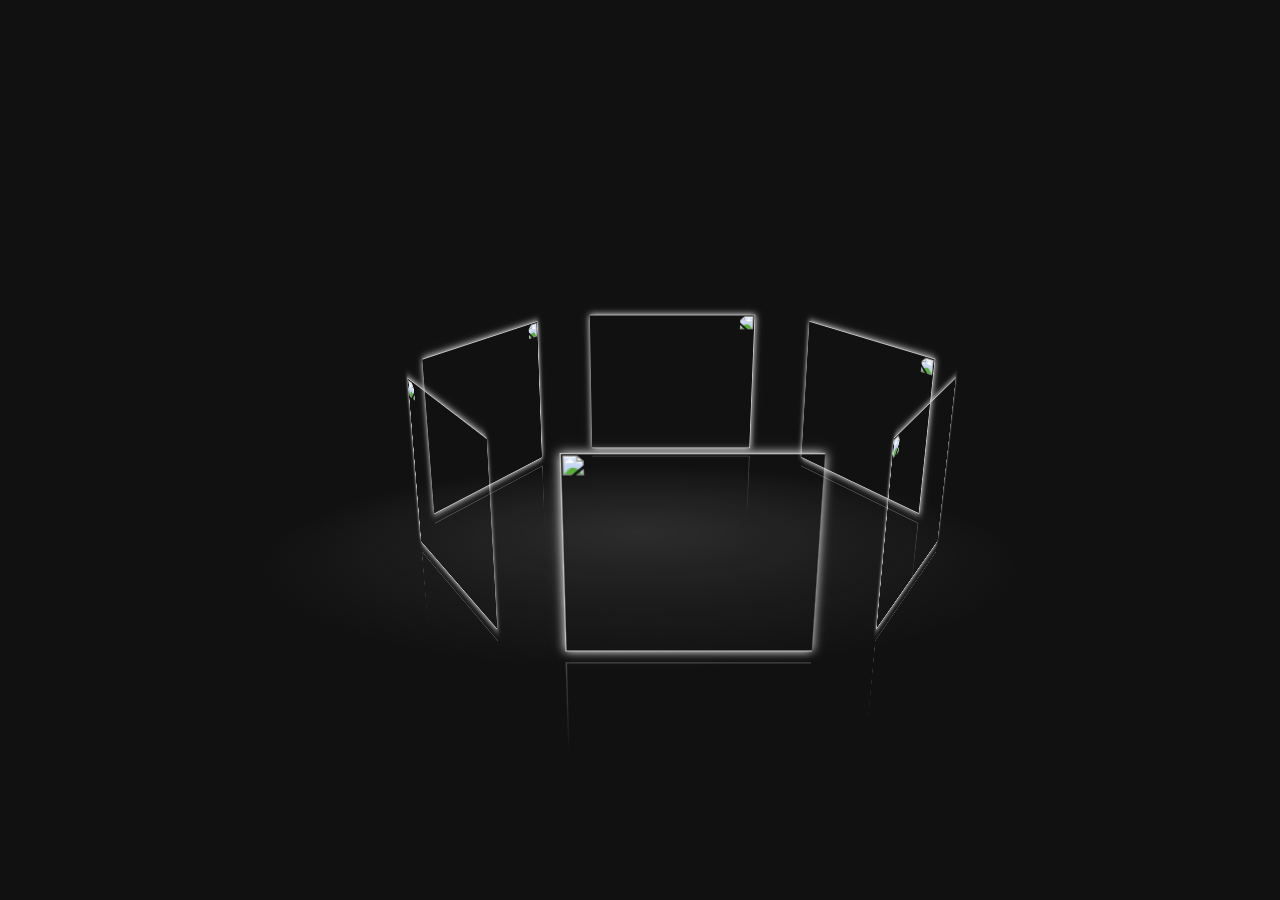
==== index.html @ 0fde8430 "Add files via upload" ====
<!DOCTYPE html>
<html lang="en" >
<head>
    <title>ENSLAV</title>
    <meta data-n-head="ssr" charset="utf-8">
    <meta name="robots" content="index, archive" />
    <meta name="viewport" content="width=device-width, initial-scale=1.0">
   
    <link rel="stylesheet" href="./style.css">

    <script async src="https://pagead2.googlesyndication.com/pagead/js/adsbygoogle.js?client=ca-pub-6266720952623495"
     crossorigin="anonymous"></script>
<body>
    </head
<!-- partial:index.partial.html -->
<div id="drag-container">
  <div id="spin-container">

    <img src="https://img.freepik.com/premium-vector/business-vector-elements-data-visualization-infographics-colorful-chart-design_412608-2054.jpg?w=2000" alt="">
    <img src="https://encrypted-tbn0.gstatic.com/images?q=tbn:ANd9GcTHpPY3c8xS0n-0-_dDXD8lrmzIxZFE0F225GAw1MqyiELjcGKyQcLeQ5DwQFAAhtGjWCk&usqp=CAU" alt="">
    <img src= "https://graphicriver.img.customer.envatousercontent.com/files/288986122/preview.jpg?auto=compress%2Cformat&fit=crop&crop=top&w=590&h=590&s=2ce4635ae8d5057b32f4aad6665e3245" alt="">
    <img src= "https://cdn4.vectorstock.com/i/1000x1000/68/83/infographic-in-futuristic-design-science-theme-vector-17706883.jpg"alt="">
    <img src=  "https://encrypted-tbn0.gstatic.com/images?q=tbn:ANd9GcQItxdQX7m7DIXUAPih6ai_VtJJ0eHskJP8D2kpjSEb4OigSDwStgEHEg71_rmGVGZS4Kw&usqp=CAU"alt="">
    <img src= "https://freedesignfile.com/upload/2015/09/Concept-futuristic-Interfaces-template-background-vector-04.jpg"alt="">
</div>
  <div id="ground"></div>
</div>
<script  src="./script.js"></script>

</body>
</html>
---- style.css ----
* {
    margin: 0;
    padding: 0;
  }
  
  html,
  body {
    height: 100%;
    touch-action: none; 
  }
  
  body {
    overflow: hidden;
    display: -webkit-box;
    display: -ms-flexbox;
    display: flex;
    background: #111;
    perspective: 1000px;
transform-style: preserve-3d;
  }
  
  #drag-container, #spin-container {
    position: relative;
    display: -webkit-box;
    display: -ms-flexbox;
    display: flex;
    margin: auto;
    transform-style: preserve-3d;
    transform: rotateX(-10deg);
  }
  
  #drag-container img, #drag-container video {
                transform-style: preserve-3d;
    position: absolute;
    left: 0;
    top: 0;
    width: 165%;
    height: 100%;
    line-height: 200px;
    font-size: 50px;
    text-align: center;
    box-shadow: 0 0 8px #fff;
    -webkit-box-reflect: below 10px linear-gradient(transparent, transparent, #0005);
  }
  
  #drag-container img:hover, #drag-container video:hover {
    box-shadow: 0 0 15px #fffd;
    -webkit-box-reflect: below 10px linear-gradient(transparent, transparent, #0007);
  }
  
  #drag-container p {
    font-family: Serif;
    position: absolute;
    top: 100%;
    left: 50%;
    transform: translate(-50%,-50%) rotateX(90deg);
    color: #fff;
  }
  
  #ground {
    width: 900px;
    height: 900px;
    position: absolute;
    top: 100%;
    left: 50%;
    transform: translate(-50%,-50%) rotateX(90deg);
    background: -webkit-radial-gradient(center center, farthest-side , #9993, transparent);
  }
   @-webkit-keyframes spin {
    from{
      
            transform: rotateY(0deg);
    } to{
      
              transform: rotateY(360deg);
    }
  }
  
  @keyframes spin {
    from{
      
              transform: rotateY(0deg);
    } to{
      
              transform: rotateY(360deg);
    }
  }
  @-webkit-keyframes spinRevert {
    from{
                transform: rotateY(360deg);
    } to{
      
              transform: rotateY(0deg);
    }
  }
  @keyframes spinRevert {
    from{
     
              transform: rotateY(360deg);
    } to{
      
              transform: rotateY(0deg);
    }
  }
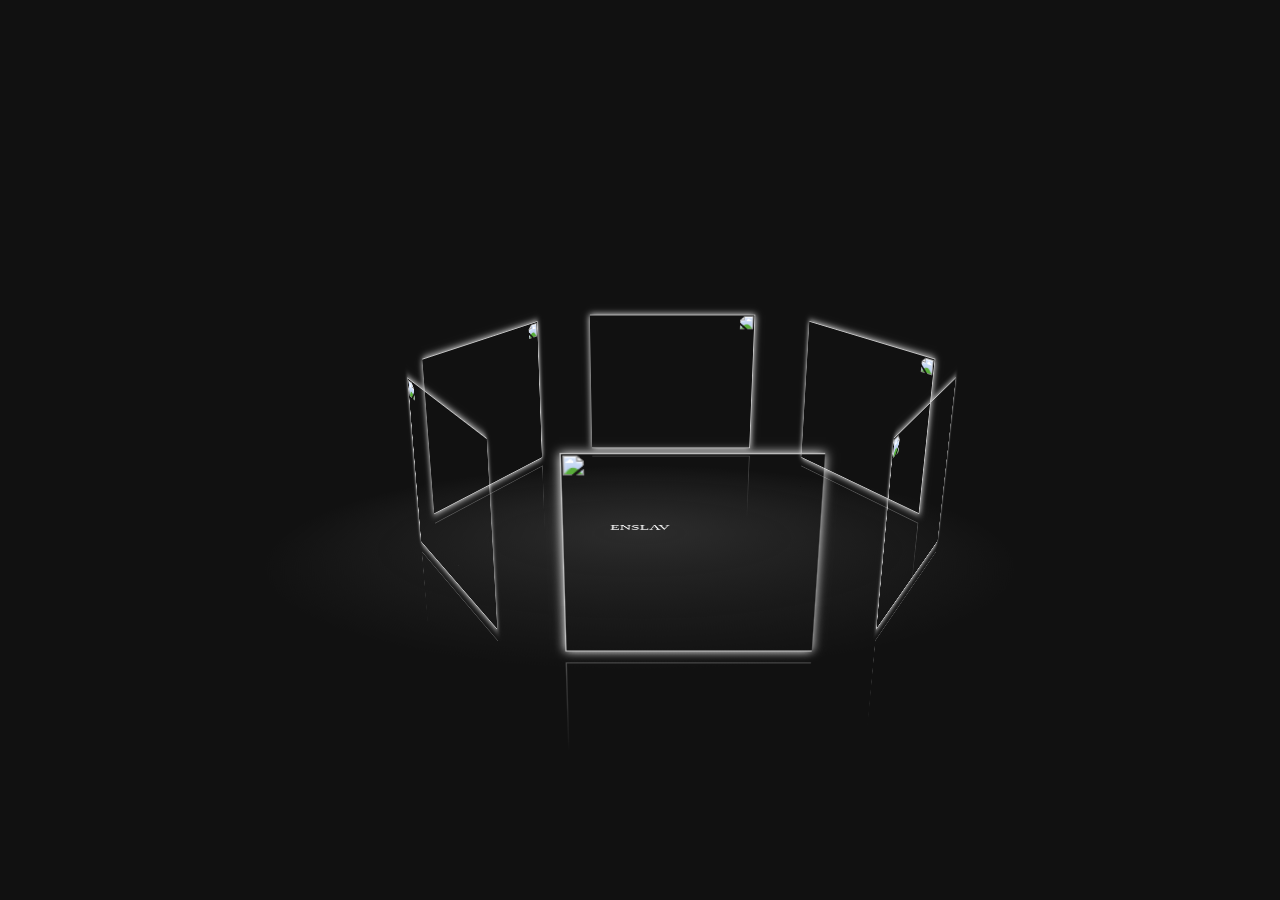
==== commit cd2bbe56: "Update index.html" ====
--- a/index.html
+++ b/index.html
@@ -11,7 +11,7 @@
     <script async src="https://pagead2.googlesyndication.com/pagead/js/adsbygoogle.js?client=ca-pub-6266720952623495"
      crossorigin="anonymous"></script>
 <body>
-    </head
+</head>
 <!-- partial:index.partial.html -->
 <div id="drag-container">
   <div id="spin-container">
@@ -22,10 +22,12 @@
     <img src= "https://cdn4.vectorstock.com/i/1000x1000/68/83/infographic-in-futuristic-design-science-theme-vector-17706883.jpg"alt="">
     <img src=  "https://encrypted-tbn0.gstatic.com/images?q=tbn:ANd9GcQItxdQX7m7DIXUAPih6ai_VtJJ0eHskJP8D2kpjSEb4OigSDwStgEHEg71_rmGVGZS4Kw&usqp=CAU"alt="">
     <img src= "https://freedesignfile.com/upload/2015/09/Concept-futuristic-Interfaces-template-background-vector-04.jpg"alt="">
+
+    <p>ENSLAV</p>
 </div>
   <div id="ground"></div>
 </div>
 <script  src="./script.js"></script>
 
 </body>
-</html>+</html>
